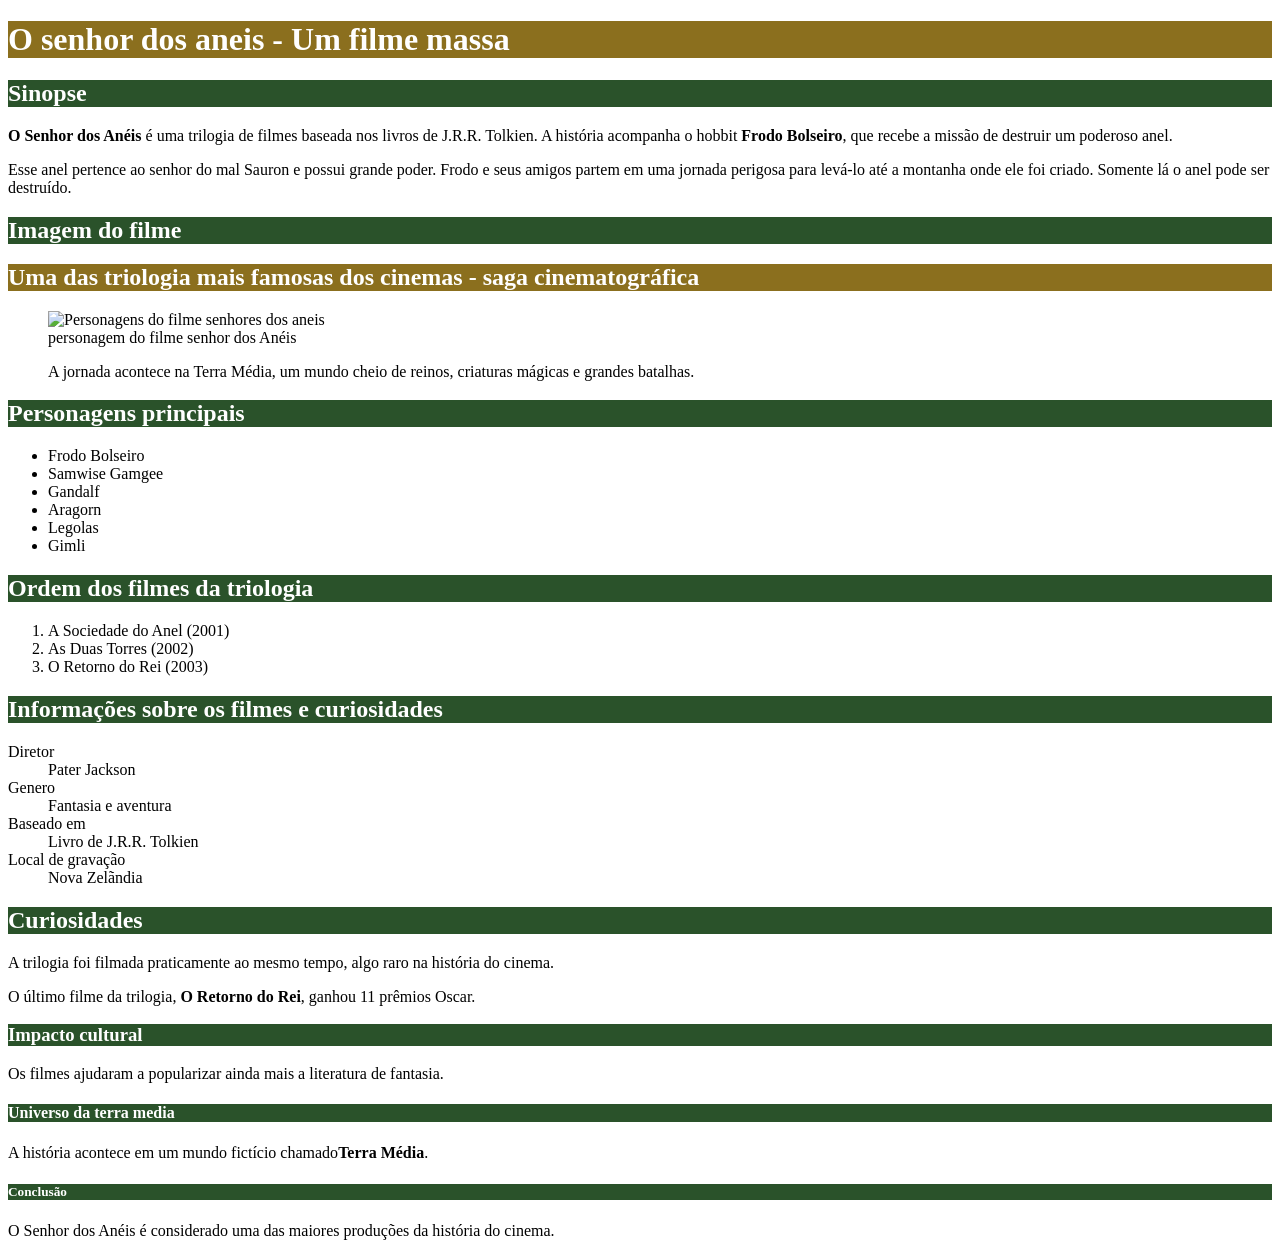
==== index.html @ d059a092 "Correção dos erros" ====
<!DOCTYPE html>
<html>
    <head>
            <title> Filme O senhro dos aneis </title>
    <meta charset="utf-8">
    <style>
        #titulo_principal {
        background-color: #8b6f1e;
        color: white;}


        .titulo_segundario {background-color: #2a522a;
        color: white;}
              
    </style>

        </head>
    <body>
        <h1 id="titulo_principal"> O senhor dos aneis - Um filme massa </h1>
        
        
        

        <h2 class="titulo_segundario"> Sinopse </h2>
            <p>
                <strong> O Senhor dos Anéis</strong> é uma trilogia de filmes baseada nos livros de J.R.R.
                Tolkien. A história acompanha o hobbit<strong> Frodo Bolseiro</strong>, que recebe a missão
                de destruir um poderoso anel.</p>

                <p>Esse anel pertence ao senhor do mal Sauron e possui grande poder. Frodo e
                seus amigos partem em uma jornada perigosa para levá-lo até a montanha
                onde ele foi criado.
                Somente lá o anel pode ser destruído.</p>

        <h2 class="titulo_segundario"> Imagem do filme</h2>
        <h2 id="titulo_principal"> Uma das triologia mais famosas dos cinemas - saga cinematográfica</h2>
        <figure>

            <img src="senhor_dos_aneis.png" alt="Personagens do filme senhores dos aneis">
            <figcaption>personagem do filme senhor dos Anéis</figcaption>
            <p>A jornada acontece na Terra Média, um mundo cheio de reinos, criaturas
            mágicas e grandes batalhas.</p>

            </figure>
        <h2 class="titulo_segundario"> Personagens principais</h2>
            <ul>
                <li>Frodo Bolseiro</li>
                <li>Samwise Gamgee</li>
                <li>Gandalf</li>
                <li>Aragorn</li>
                <li>Legolas</li>
                <li>Gimli</li>

            </ul>
        <h2 class="titulo_segundario">Ordem dos filmes da triologia</h2>
            <ol>
                <li>A Sociedade do Anel (2001)</li>
                <li>As Duas Torres (2002)</li>
                <li>O Retorno do Rei (2003)</li>

            </ol>
        <h2 class="titulo_segundario"> Informações sobre os filmes e curiosidades</h2>
            <dl>
                <dt>Diretor</dt>
                    <dd>Pater Jackson</dd>
                <dt>Genero</dt>
                    <dd>Fantasia e aventura</dd>
                <dt>Baseado em</dt>
                    <dd>Livro de J.R.R. Tolkien</dd>
                <dt>Local de gravação</dt>
                    <dd>Nova Zelãndia</dd>

            </dl>
        <h2 class="titulo_segundario"> Curiosidades</h2>
            <p>A trilogia foi filmada praticamente ao mesmo tempo, algo raro na história do
            cinema.</p>
            <p>O último filme da trilogia,<strong> O Retorno do Rei</strong>, ganhou 11 prêmios Oscar.</p>
        <h3 class="titulo_segundario"> Impacto cultural</h3>
            <p>Os filmes ajudaram a popularizar ainda mais a literatura de fantasia.</p>
        <h4 class="titulo_segundario"> Universo da terra media</h4>
            <p>A história acontece em um mundo fictício chamado<strong>Terra Média</strong>.</p>
        <h5 class="titulo_segundario">Conclusão</h5>
            <p>O Senhor dos Anéis é considerado uma das maiores produções da história do
            cinema.</p>





    </body>
</html>
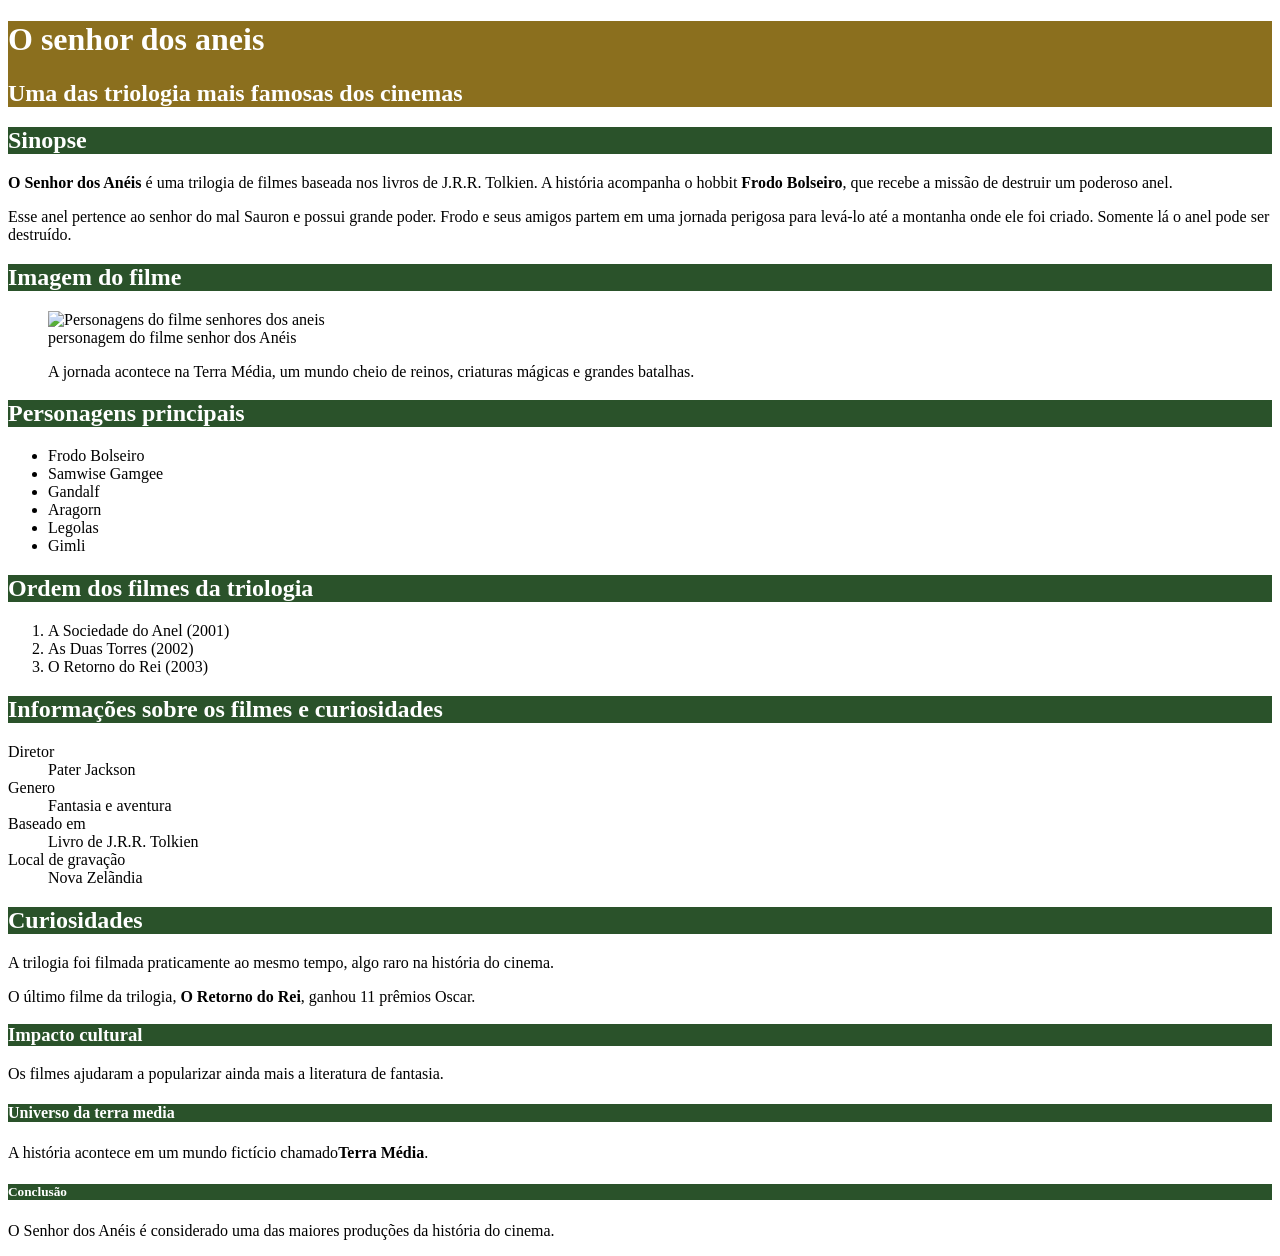
==== commit 4ba5d881: "correção de erros 02" ====
--- a/index.html
+++ b/index.html
@@ -14,13 +14,16 @@
               
     </style>
 
+        <div id="titulo_principal">
+        <h1 id="titulo_principal"> O senhor dos aneis</h1>
+        <h2 id="titulo_principal"> Uma das triologia mais famosas dos cinemas </h2>
+
+        </div>
+
         </head>
     <body>
-        <h1 id="titulo_principal"> O senhor dos aneis - Um filme massa </h1>
         
         
-        
-
         <h2 class="titulo_segundario"> Sinopse </h2>
             <p>
                 <strong> O Senhor dos Anéis</strong> é uma trilogia de filmes baseada nos livros de J.R.R.
@@ -33,7 +36,7 @@
                 Somente lá o anel pode ser destruído.</p>
 
         <h2 class="titulo_segundario"> Imagem do filme</h2>
-        <h2 id="titulo_principal"> Uma das triologia mais famosas dos cinemas - saga cinematográfica</h2>
+       
         <figure>
 
             <img src="senhor_dos_aneis.png" alt="Personagens do filme senhores dos aneis">
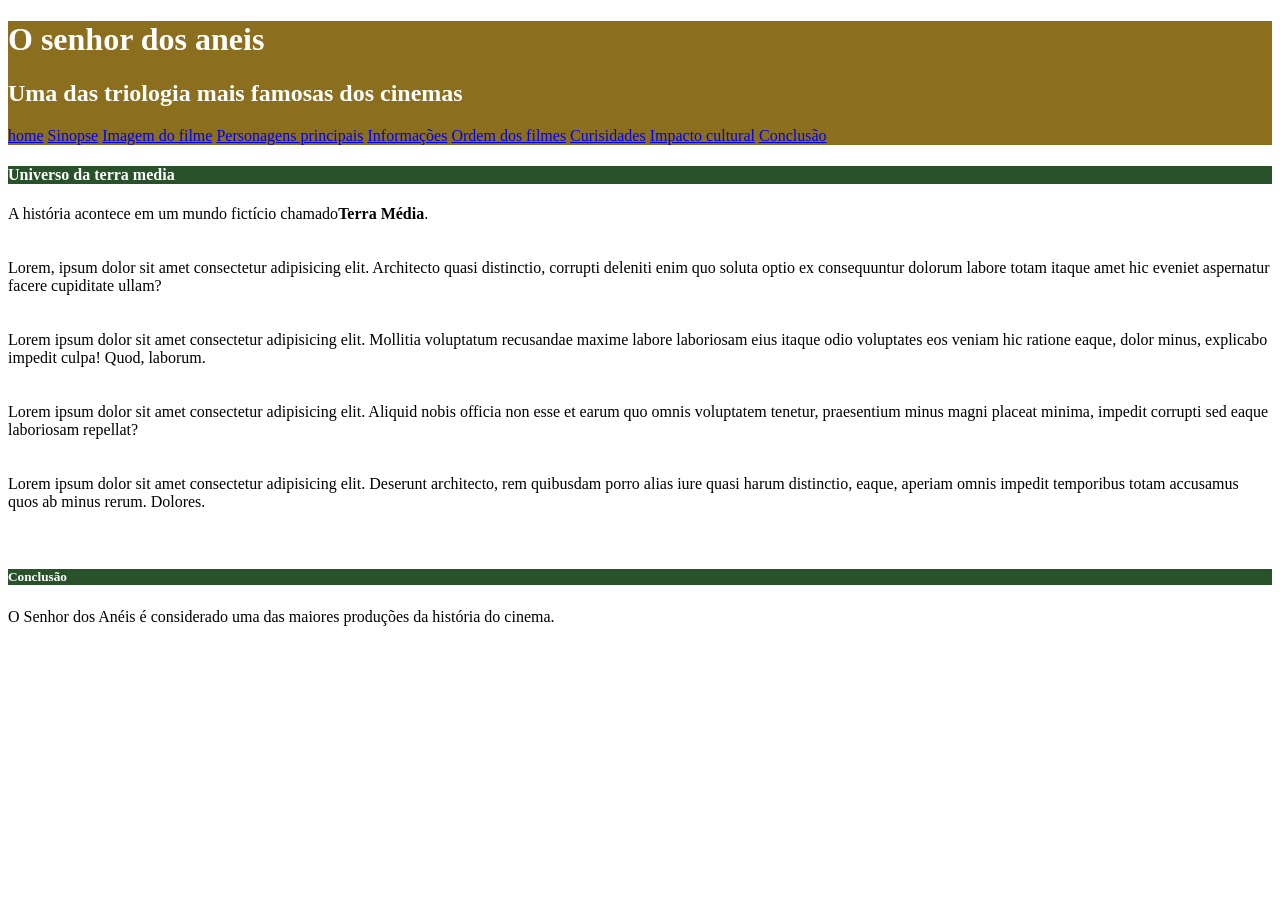
==== commit 6e504d96: "Criação da tabela dos filmes" ====
--- a/index.html
+++ b/index.html
@@ -3,92 +3,47 @@
     <head>
             <title> Filme O senhro dos aneis </title>
     <meta charset="utf-8">
-    <style>
-        #titulo_principal {
-        background-color: #8b6f1e;
-        color: white;}
+    <link rel="stylesheet" href="styles.css">
 
+    </head>
 
-        .titulo_segundario {background-color: #2a522a;
-        color: white;}
-              
-    </style>
-
+    <body>
         <div id="titulo_principal">
-        <h1 id="titulo_principal"> O senhor dos aneis</h1>
-        <h2 id="titulo_principal"> Uma das triologia mais famosas dos cinemas </h2>
-
+            <h1 > O senhor dos aneis</h1>
+            <h2 > Uma das triologia mais famosas dos cinemas </h2>
+       
+            <nav>
+                <a href="index.html">home</a>
+                <a href="Sinopse.html">Sinopse</a>
+                <a href="Imagemfilme.html">Imagem do filme</a>
+                <a href="personagem.html">Personagens principais</a>
+                <a href="informacoes.html">Informações</a>
+                <a href="ordemfilmes.html">Ordem dos filmes</a>
+                <a href="Curiosidades.html">Curisidades</a>
+                <a href="Impactocultural.html">Impacto cultural</a>
+                <a href="#conclusao">Conclusão</a>
+                
+            </nav>
+       
         </div>
 
-        </head>
-    <body>
-        
-        
-        <h2 class="titulo_segundario"> Sinopse </h2>
-            <p>
-                <strong> O Senhor dos Anéis</strong> é uma trilogia de filmes baseada nos livros de J.R.R.
-                Tolkien. A história acompanha o hobbit<strong> Frodo Bolseiro</strong>, que recebe a missão
-                de destruir um poderoso anel.</p>
+             <h4 class="titulo_segundario"> Universo da terra media</h4>
+            <p>A história acontece em um mundo fictício chamado<strong>Terra Média</strong>.<br><br><br>
+                Lorem, ipsum dolor sit amet consectetur adipisicing elit. Architecto quasi distinctio, corrupti deleniti enim quo soluta optio ex consequuntur dolorum labore totam itaque amet hic eveniet aspernatur facere cupiditate ullam?<br><br><br>
+                Lorem ipsum dolor sit amet consectetur adipisicing elit. Mollitia voluptatum recusandae maxime labore laboriosam eius itaque odio voluptates eos veniam hic ratione eaque, dolor minus, explicabo impedit culpa! Quod, laborum.<br><br><br>               
+                Lorem ipsum dolor sit amet consectetur adipisicing elit. Aliquid nobis officia non esse et earum quo omnis voluptatem tenetur, praesentium minus magni placeat minima, impedit corrupti sed eaque laboriosam repellat?<br><br><br>
+                Lorem ipsum dolor sit amet consectetur adipisicing elit. Deserunt architecto, rem quibusdam porro alias iure quasi harum distinctio, eaque, aperiam omnis impedit temporibus totam accusamus quos ab minus rerum. Dolores.<br><br><br>
+            </p>
 
-                <p>Esse anel pertence ao senhor do mal Sauron e possui grande poder. Frodo e
-                seus amigos partem em uma jornada perigosa para levá-lo até a montanha
-                onde ele foi criado.
-                Somente lá o anel pode ser destruído.</p>
+            <div id="conclusao">
+                <h5 class="titulo_segundario">Conclusão</h5>
+                     <p>
+                        O Senhor dos Anéis é considerado uma das maiores produções da história do
+                        cinema.
+                    </p>
 
-        <h2 class="titulo_segundario"> Imagem do filme</h2>
-       
-        <figure>
-
-            <img src="senhor_dos_aneis.png" alt="Personagens do filme senhores dos aneis">
-            <figcaption>personagem do filme senhor dos Anéis</figcaption>
-            <p>A jornada acontece na Terra Média, um mundo cheio de reinos, criaturas
-            mágicas e grandes batalhas.</p>
-
-            </figure>
-        <h2 class="titulo_segundario"> Personagens principais</h2>
-            <ul>
-                <li>Frodo Bolseiro</li>
-                <li>Samwise Gamgee</li>
-                <li>Gandalf</li>
-                <li>Aragorn</li>
-                <li>Legolas</li>
-                <li>Gimli</li>
-
-            </ul>
-        <h2 class="titulo_segundario">Ordem dos filmes da triologia</h2>
-            <ol>
-                <li>A Sociedade do Anel (2001)</li>
-                <li>As Duas Torres (2002)</li>
-                <li>O Retorno do Rei (2003)</li>
-
-            </ol>
-        <h2 class="titulo_segundario"> Informações sobre os filmes e curiosidades</h2>
-            <dl>
-                <dt>Diretor</dt>
-                    <dd>Pater Jackson</dd>
-                <dt>Genero</dt>
-                    <dd>Fantasia e aventura</dd>
-                <dt>Baseado em</dt>
-                    <dd>Livro de J.R.R. Tolkien</dd>
-                <dt>Local de gravação</dt>
-                    <dd>Nova Zelãndia</dd>
-
-            </dl>
-        <h2 class="titulo_segundario"> Curiosidades</h2>
-            <p>A trilogia foi filmada praticamente ao mesmo tempo, algo raro na história do
-            cinema.</p>
-            <p>O último filme da trilogia,<strong> O Retorno do Rei</strong>, ganhou 11 prêmios Oscar.</p>
-        <h3 class="titulo_segundario"> Impacto cultural</h3>
-            <p>Os filmes ajudaram a popularizar ainda mais a literatura de fantasia.</p>
-        <h4 class="titulo_segundario"> Universo da terra media</h4>
-            <p>A história acontece em um mundo fictício chamado<strong>Terra Média</strong>.</p>
-        <h5 class="titulo_segundario">Conclusão</h5>
-            <p>O Senhor dos Anéis é considerado uma das maiores produções da história do
-            cinema.</p>
-
-
-
-
+            </div>
+            
 
     </body>
 </html>
--- a/styles.css
+++ b/styles.css
@@ -0,0 +1,10 @@
+
+        #titulo_principal {
+        background-color: #8b6f1e;
+        color: white;}
+
+
+        .titulo_segundario {background-color: #2a522a;
+        color: white;}
+            
+    
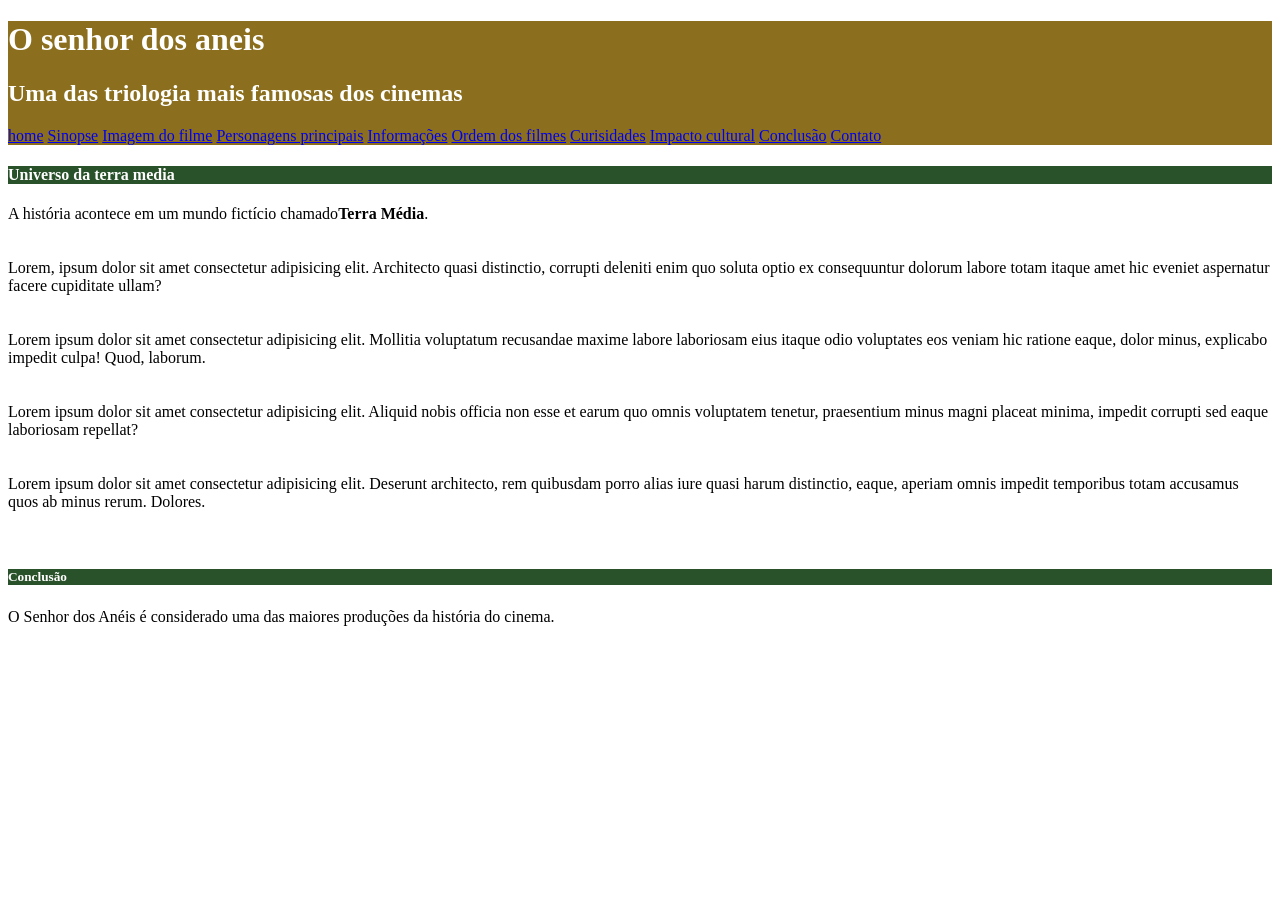
==== commit 4121af93: "Criação da página de contato(aula 5)" ====
--- a/index.html
+++ b/index.html
@@ -22,6 +22,7 @@
                 <a href="Curiosidades.html">Curisidades</a>
                 <a href="Impactocultural.html">Impacto cultural</a>
                 <a href="#conclusao">Conclusão</a>
+                <a href="contato.html">Contato</a>
                 
             </nav>
        
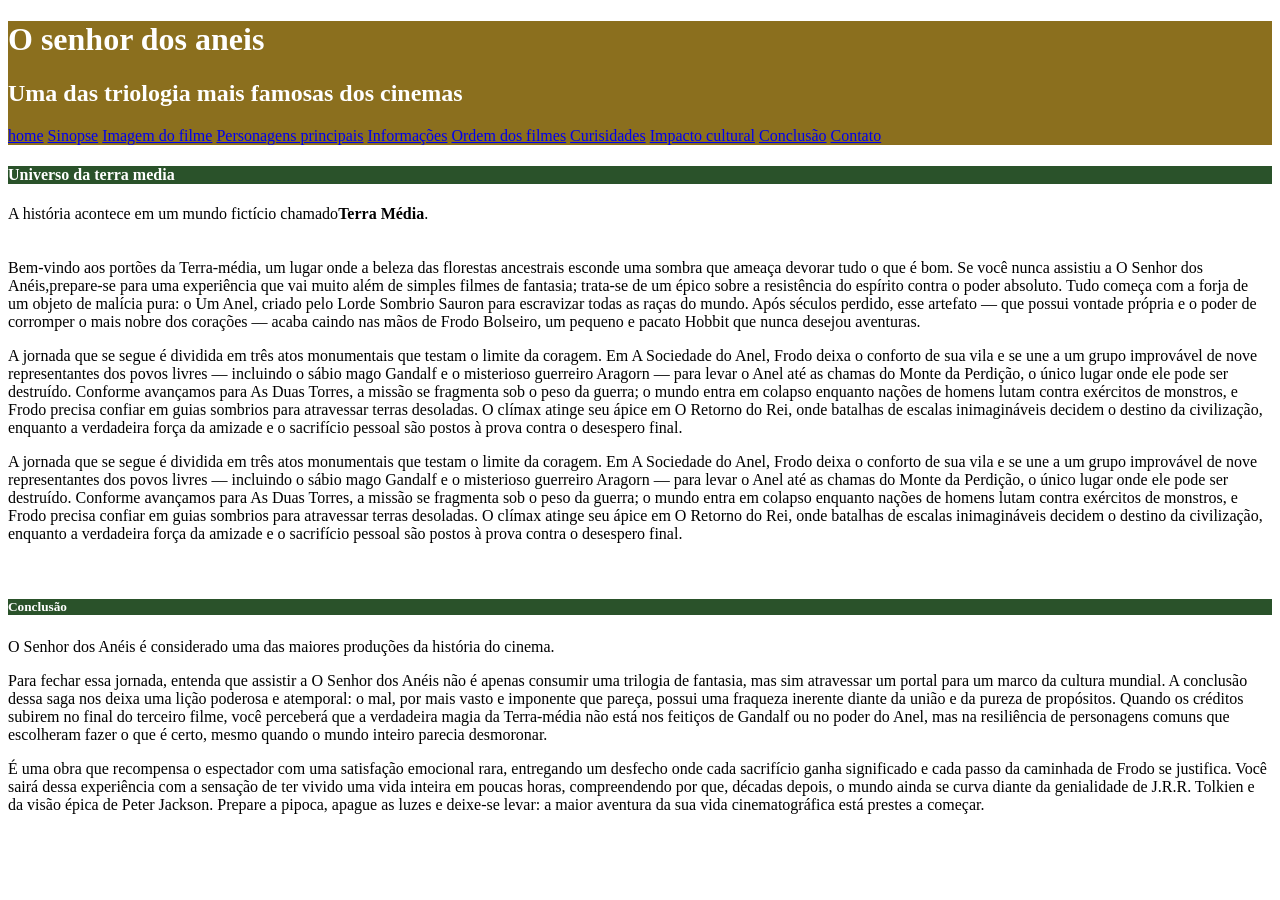
==== commit 431c80bd: "Primeira parte do trabalho do formulário de contato Parte 01 Foi feito aa parte da pessoa cadastrar " ====
--- a/index.html
+++ b/index.html
@@ -30,21 +30,39 @@
 
              <h4 class="titulo_segundario"> Universo da terra media</h4>
             <p>A história acontece em um mundo fictício chamado<strong>Terra Média</strong>.<br><br><br>
-                Lorem, ipsum dolor sit amet consectetur adipisicing elit. Architecto quasi distinctio, corrupti deleniti enim quo soluta optio ex consequuntur dolorum labore totam itaque amet hic eveniet aspernatur facere cupiditate ullam?<br><br><br>
-                Lorem ipsum dolor sit amet consectetur adipisicing elit. Mollitia voluptatum recusandae maxime labore laboriosam eius itaque odio voluptates eos veniam hic ratione eaque, dolor minus, explicabo impedit culpa! Quod, laborum.<br><br><br>               
-                Lorem ipsum dolor sit amet consectetur adipisicing elit. Aliquid nobis officia non esse et earum quo omnis voluptatem tenetur, praesentium minus magni placeat minima, impedit corrupti sed eaque laboriosam repellat?<br><br><br>
-                Lorem ipsum dolor sit amet consectetur adipisicing elit. Deserunt architecto, rem quibusdam porro alias iure quasi harum distinctio, eaque, aperiam omnis impedit temporibus totam accusamus quos ab minus rerum. Dolores.<br><br><br>
+                Bem-vindo aos portões da Terra-média, um lugar onde a beleza das florestas ancestrais esconde uma sombra que ameaça devorar tudo o que é bom. Se você nunca assistiu a O Senhor dos Anéis,prepare-se para uma experiência que vai muito além de simples filmes de fantasia;
+                trata-se de um épico sobre a resistência do espírito contra o poder absoluto. Tudo começa com a forja de um objeto de malícia pura: o Um Anel, criado pelo Lorde Sombrio Sauron para escravizar todas as raças do mundo. 
+                Após séculos perdido, esse artefato — que possui vontade própria e o poder de corromper o mais nobre dos corações — acaba caindo nas mãos de Frodo Bolseiro, um pequeno e pacato Hobbit que nunca desejou aventuras.
             </p>
 
+            <p> 
+                A jornada que se segue é dividida em três atos monumentais que testam o limite da coragem. Em A Sociedade do Anel, Frodo deixa o conforto de sua vila e se une a um grupo improvável de nove representantes dos povos livres — incluindo o sábio mago Gandalf e 
+                o misterioso guerreiro Aragorn — para levar o Anel até as chamas do Monte da Perdição, o único lugar onde ele pode ser destruído. Conforme avançamos para As Duas Torres, a missão se fragmenta sob o peso da guerra; o mundo entra em colapso enquanto nações de
+                homens lutam contra exércitos de monstros, e Frodo precisa confiar em guias sombrios para atravessar terras desoladas. O clímax atinge seu ápice em O Retorno do Rei, onde batalhas de escalas inimagináveis decidem o destino da civilização, 
+                enquanto a verdadeira força da amizade e o sacrifício pessoal são postos à prova contra o desespero final.
+            </p>
+            
+            <p>
+                A jornada que se segue é dividida em três atos monumentais que testam o limite da coragem. Em A Sociedade do Anel, Frodo deixa o conforto de sua vila e se une a um grupo improvável de nove representantes dos povos livres — incluindo o sábio mago Gandalf e
+                o misterioso guerreiro Aragorn — para levar o Anel até as chamas do Monte da Perdição, o único lugar onde ele pode ser destruído.
+                Conforme avançamos para As Duas Torres, a missão se fragmenta sob o peso da guerra; o mundo entra em colapso enquanto nações de homens lutam contra exércitos de monstros, e Frodo precisa confiar em guias sombrios para atravessar terras desoladas. 
+                O clímax atinge seu ápice em O Retorno do Rei, onde batalhas de escalas inimagináveis decidem o destino da civilização, enquanto a verdadeira força da amizade e o sacrifício pessoal são postos à prova contra o desespero final.
+            </p><br>
+            
             <div id="conclusao">
                 <h5 class="titulo_segundario">Conclusão</h5>
                      <p>
                         O Senhor dos Anéis é considerado uma das maiores produções da história do
                         cinema.
                     </p>
+                <p>
+                    Para fechar essa jornada, entenda que assistir a O Senhor dos Anéis não é apenas consumir uma trilogia de fantasia, mas sim atravessar um portal para um marco da cultura mundial. A conclusão dessa saga nos deixa uma lição poderosa e atemporal: o mal, por mais vasto e imponente que pareça, possui uma fraqueza inerente 
+                    diante da união e da pureza de propósitos. Quando os créditos subirem no final do terceiro filme, você perceberá que a verdadeira magia da Terra-média não está nos feitiços de Gandalf ou no poder do Anel, mas na resiliência de personagens comuns que escolheram fazer o que é certo, mesmo quando o mundo inteiro parecia desmoronar.
+                </p>
+                <p>É uma obra que recompensa o espectador com uma satisfação emocional rara, entregando um desfecho onde cada sacrifício ganha significado e cada passo da caminhada de Frodo se justifica. Você sairá dessa experiência com a sensação de ter vivido uma vida inteira em poucas horas, compreendendo por que, décadas depois, o mundo ainda se curva diante da genialidade de J.R.R. 
+                    Tolkien e da visão épica de Peter Jackson. Prepare a pipoca, apague as luzes e deixe-se levar: a maior aventura da sua vida cinematográfica está prestes a começar.
+                </p>
 
             </div>
-            
-
     </body>
 </html>
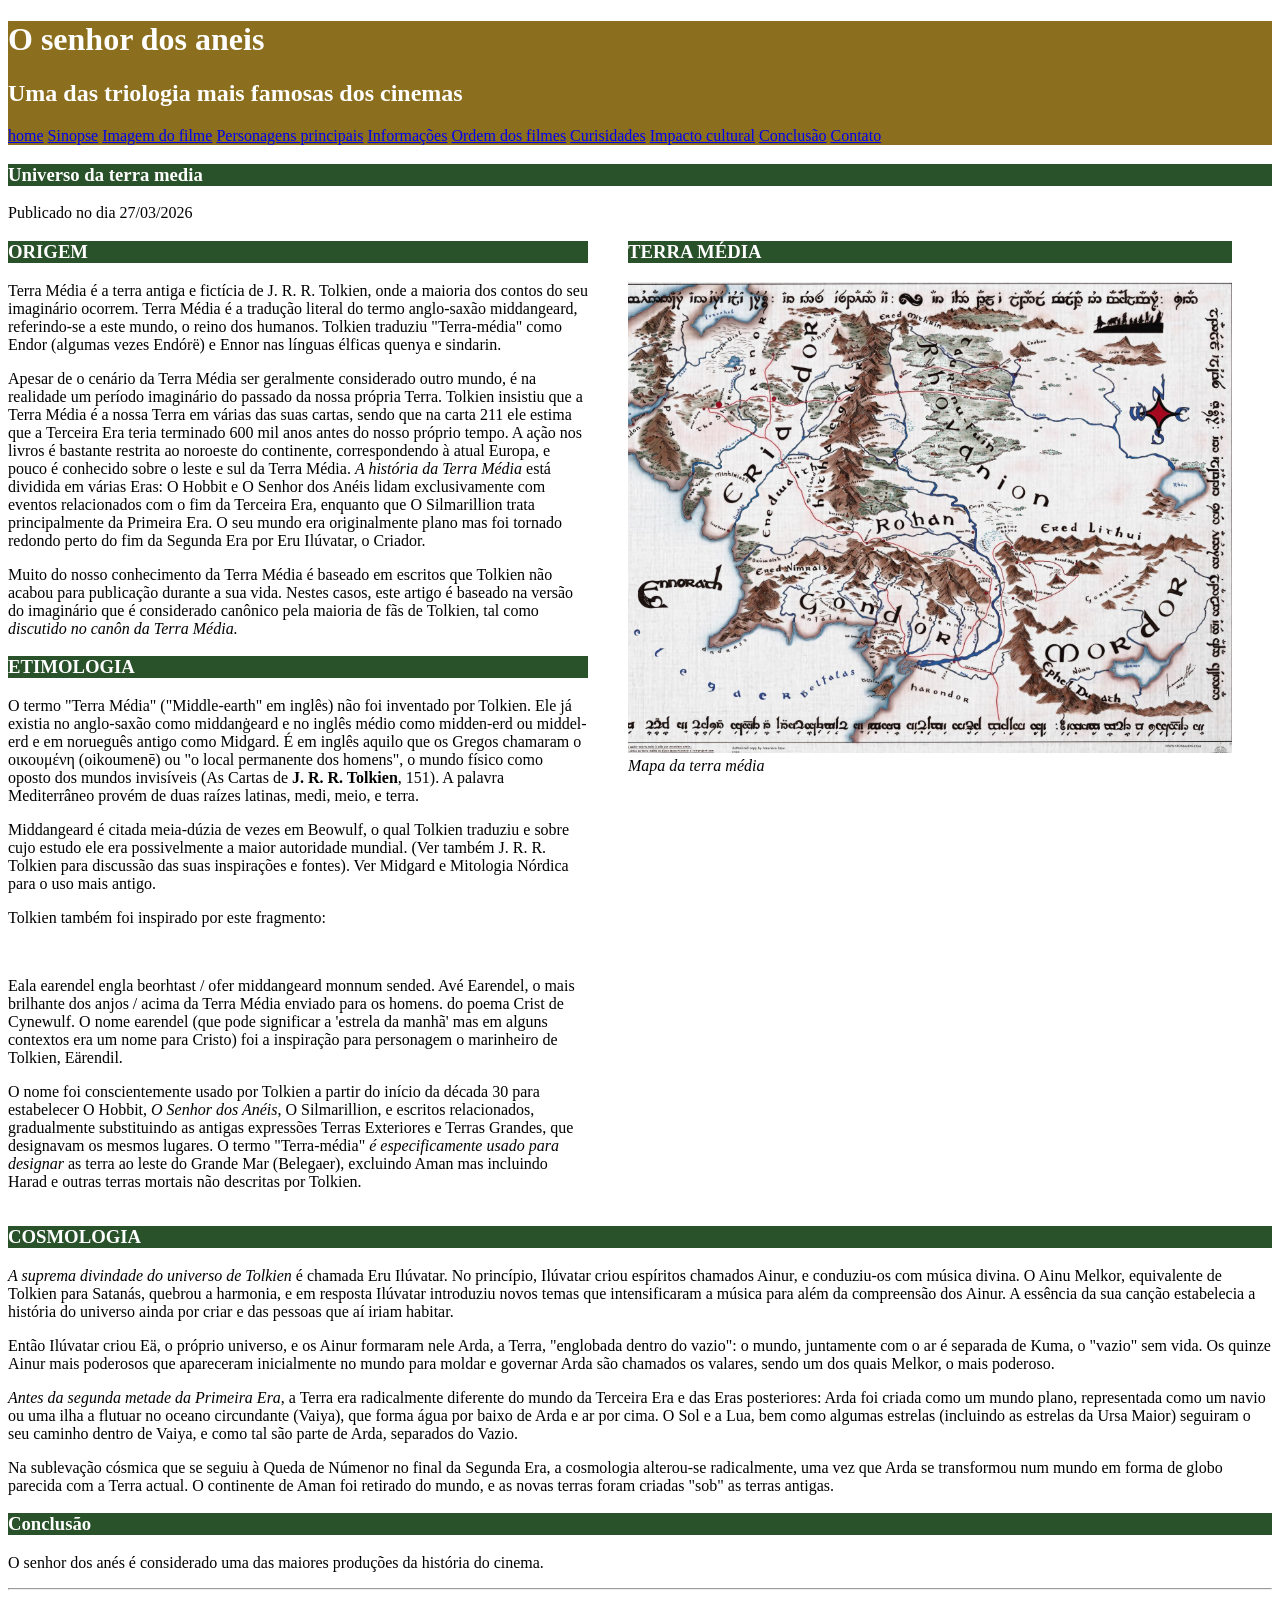
==== commit 02d7f74e: "Conteudo da aula do dia-27/03/2026. Atualizando o site para HTML 5." ====
--- a/index.html
+++ b/index.html
@@ -1,17 +1,17 @@
 <!DOCTYPE html>
 <html>
     <head>
-            <title> Filme O senhro dos aneis </title>
-    <meta charset="utf-8">
-    <link rel="stylesheet" href="styles.css">
+        <title> Filme O senhro dos aneis </title>
+        <meta charset="utf-8">
+        <link rel="stylesheet" href="styles.css" type="text/css">
+        <link rel="icon" type="image/x-icon" href="img/espada.ico">
 
     </head>
 
     <body>
-        <div id="titulo_principal">
+        <header id="titulo_principal">
             <h1 > O senhor dos aneis</h1>
             <h2 > Uma das triologia mais famosas dos cinemas </h2>
-       
             <nav>
                 <a href="index.html">home</a>
                 <a href="Sinopse.html">Sinopse</a>
@@ -23,46 +23,131 @@
                 <a href="Impactocultural.html">Impacto cultural</a>
                 <a href="#conclusao">Conclusão</a>
                 <a href="contato.html">Contato</a>
-                
             </nav>
        
-        </div>
+        </header>
 
-             <h4 class="titulo_segundario"> Universo da terra media</h4>
-            <p>A história acontece em um mundo fictício chamado<strong>Terra Média</strong>.<br><br><br>
-                Bem-vindo aos portões da Terra-média, um lugar onde a beleza das florestas ancestrais esconde uma sombra que ameaça devorar tudo o que é bom. Se você nunca assistiu a O Senhor dos Anéis,prepare-se para uma experiência que vai muito além de simples filmes de fantasia;
-                trata-se de um épico sobre a resistência do espírito contra o poder absoluto. Tudo começa com a forja de um objeto de malícia pura: o Um Anel, criado pelo Lorde Sombrio Sauron para escravizar todas as raças do mundo. 
-                Após séculos perdido, esse artefato — que possui vontade própria e o poder de corromper o mais nobre dos corações — acaba caindo nas mãos de Frodo Bolseiro, um pequeno e pacato Hobbit que nunca desejou aventuras.
-            </p>
+        <main>
+            <header>
+                <h3 class="titulo_segundario"> Universo da terra media</h3>
+                <span> Publicado no dia 27/03/2026 </span>
+           </header>
+           
+           <div id="layout">
+                <article>
+                    <section>
+                        <h3 class="titulo_segundario"> ORIGEM </h3>
+                            <p>Terra Média é a terra antiga e fictícia de J. R. R. Tolkien, onde a maioria dos 
+                            contos do seu imaginário ocorrem. Terra Média é a tradução literal do termo 
+                            anglo-saxão middangeard, referindo-se a este mundo, o reino dos humanos. 
+                            Tolkien traduziu "Terra-média" como Endor (algumas vezes Endórë) e Ennor 
+                            nas línguas élficas quenya e sindarin.</p>
 
-            <p> 
-                A jornada que se segue é dividida em três atos monumentais que testam o limite da coragem. Em A Sociedade do Anel, Frodo deixa o conforto de sua vila e se une a um grupo improvável de nove representantes dos povos livres — incluindo o sábio mago Gandalf e 
-                o misterioso guerreiro Aragorn — para levar o Anel até as chamas do Monte da Perdição, o único lugar onde ele pode ser destruído. Conforme avançamos para As Duas Torres, a missão se fragmenta sob o peso da guerra; o mundo entra em colapso enquanto nações de
-                homens lutam contra exércitos de monstros, e Frodo precisa confiar em guias sombrios para atravessar terras desoladas. O clímax atinge seu ápice em O Retorno do Rei, onde batalhas de escalas inimagináveis decidem o destino da civilização, 
-                enquanto a verdadeira força da amizade e o sacrifício pessoal são postos à prova contra o desespero final.
-            </p>
-            
-            <p>
-                A jornada que se segue é dividida em três atos monumentais que testam o limite da coragem. Em A Sociedade do Anel, Frodo deixa o conforto de sua vila e se une a um grupo improvável de nove representantes dos povos livres — incluindo o sábio mago Gandalf e
-                o misterioso guerreiro Aragorn — para levar o Anel até as chamas do Monte da Perdição, o único lugar onde ele pode ser destruído.
-                Conforme avançamos para As Duas Torres, a missão se fragmenta sob o peso da guerra; o mundo entra em colapso enquanto nações de homens lutam contra exércitos de monstros, e Frodo precisa confiar em guias sombrios para atravessar terras desoladas. 
-                O clímax atinge seu ápice em O Retorno do Rei, onde batalhas de escalas inimagináveis decidem o destino da civilização, enquanto a verdadeira força da amizade e o sacrifício pessoal são postos à prova contra o desespero final.
-            </p><br>
-            
-            <div id="conclusao">
-                <h5 class="titulo_segundario">Conclusão</h5>
-                     <p>
-                        O Senhor dos Anéis é considerado uma das maiores produções da história do
-                        cinema.
-                    </p>
-                <p>
-                    Para fechar essa jornada, entenda que assistir a O Senhor dos Anéis não é apenas consumir uma trilogia de fantasia, mas sim atravessar um portal para um marco da cultura mundial. A conclusão dessa saga nos deixa uma lição poderosa e atemporal: o mal, por mais vasto e imponente que pareça, possui uma fraqueza inerente 
-                    diante da união e da pureza de propósitos. Quando os créditos subirem no final do terceiro filme, você perceberá que a verdadeira magia da Terra-média não está nos feitiços de Gandalf ou no poder do Anel, mas na resiliência de personagens comuns que escolheram fazer o que é certo, mesmo quando o mundo inteiro parecia desmoronar.
-                </p>
-                <p>É uma obra que recompensa o espectador com uma satisfação emocional rara, entregando um desfecho onde cada sacrifício ganha significado e cada passo da caminhada de Frodo se justifica. Você sairá dessa experiência com a sensação de ter vivido uma vida inteira em poucas horas, compreendendo por que, décadas depois, o mundo ainda se curva diante da genialidade de J.R.R. 
-                    Tolkien e da visão épica de Peter Jackson. Prepare a pipoca, apague as luzes e deixe-se levar: a maior aventura da sua vida cinematográfica está prestes a começar.
-                </p>
+                            <p>  Apesar de o cenário da Terra Média ser geralmente considerado outro mundo, 
+                            é na realidade um período imaginário do passado da nossa própria Terra. 
+                            Tolkien insistiu que a Terra Média é a nossa Terra em várias das suas cartas, 
+                            sendo que na carta 211 ele estima que a Terceira Era teria terminado 600 mil 
+                            anos antes do nosso próprio tempo. A ação nos livros é bastante restrita ao 
+                            noroeste do continente, correspondendo à atual Europa, e pouco é conhecido 
+                            sobre o leste e sul da Terra Média. <em>A história da Terra Média</em> está dividida em 
+                            várias Eras: O Hobbit e O Senhor dos Anéis lidam exclusivamente com 
+                            eventos relacionados com o fim da Terceira Era, enquanto que O Silmarillion 
+                            trata principalmente da Primeira Era. O seu mundo era originalmente plano 
+                            mas foi tornado redondo perto do fim da Segunda Era por Eru Ilúvatar, o 
+                            Criador.</p>
+
+                            <p> Muito do nosso conhecimento da Terra Média é baseado em escritos que 
+                            Tolkien não acabou para publicação durante a sua vida. Nestes casos, este 
+                            artigo é baseado na versão do imaginário que é considerado canônico pela 
+                            maioria de fãs de Tolkien, tal como <em>discutido no canôn da Terra Média.</em></p>
+                    </section>
+                        
+                    <section>
+                        <h3 class="titulo_segundario"> ETIMOLOGIA </h3>
+                            <p>O termo "Terra Média" ("Middle-earth" em inglês) não foi inventado por 
+                            Tolkien. Ele já existia no anglo-saxão como middanġeard e no inglês médio 
+                            como midden-erd ou middel-erd e em norueguês antigo como Midgard. É em 
+                            inglês aquilo que os Gregos chamaram o οικουμένη (oikoumenē) ou "o local 
+                            permanente dos homens", o mundo físico como oposto dos mundos invisíveis 
+                            (As Cartas de <strong>J. R. R. Tolkien</strong>, 151). A palavra Mediterrâneo provém de duas 
+                            raízes latinas, medi, meio, e terra. </p>
+
+                            <p>Middangeard é citada meia-dúzia de vezes em Beowulf, o qual Tolkien 
+                            traduziu e sobre cujo estudo ele era possivelmente a maior autoridade 
+                            mundial. (Ver também J. R. R. Tolkien para discussão das suas inspirações e 
+                            fontes). Ver Midgard e Mitologia Nórdica para o uso mais antigo.</p> 
+                            <p>Tolkien também foi inspirado por este fragmento:</p><br>
+
+                            <p>Eala earendel engla beorhtast / ofer middangeard monnum sended. 
+                            Avé Earendel, o mais brilhante dos anjos / acima da Terra Média enviado para 
+                            os homens. do poema Crist de Cynewulf. O nome earendel (que pode 
+                            significar a 'estrela da manhã' mas em alguns contextos era um nome para 
+                            Cristo) foi a inspiração para personagem o marinheiro de Tolkien, Eärendil. </p>
+
+                            <p>O nome foi conscientemente usado por Tolkien a partir do início da década 30 
+                            para estabelecer O Hobbit, <em>O Senhor dos Anéis</em>, O Silmarillion, e escritos 
+                            relacionados, gradualmente substituindo as antigas expressões Terras 
+                            Exteriores e Terras Grandes, que designavam os mesmos lugares. O termo 
+                            "Terra-média" <em>é especificamente usado para designar</em> as terra ao leste do 
+                            Grande Mar (Belegaer), excluindo Aman mas incluindo Harad e outras terras 
+                            mortais não descritas por Tolkien.</p>
+                    </section>
+                </article>
+           
+                <aside>
+                    <figure>
+                        <h3 class="titulo_segundario"> TERRA MÉDIA </h3>
+                        <img src="img/terra_media.png" atl="Mapa da terra media">
+                        <figcaption><em>Mapa da terra média</em></figcaption>
+                    </figure>
+                </aside>
 
             </div>
+
+            <article>
+                <saction>
+                    <h3 class="titulo_segundario"> COSMOLOGIA </h3>
+                    <p><em>A suprema divindade do universo de Tolkien</em> é chamada Eru Ilúvatar. No 
+                    princípio, Ilúvatar criou espíritos chamados Ainur, e conduziu-os com música 
+                    divina. O Ainu Melkor, equivalente de Tolkien para Satanás, quebrou a 
+                    harmonia, e em resposta Ilúvatar introduziu novos temas que intensificaram a 
+                    música para além da compreensão dos Ainur. A essência da sua canção 
+                    estabelecia a história do universo ainda por criar e das pessoas que aí iriam 
+                    habitar. </p>
+
+                    <p>Então Ilúvatar criou Eä, o próprio universo, e os Ainur formaram nele Arda, a 
+                    Terra, "englobada dentro do vazio": o mundo, juntamente com o ar é separada 
+                    de Kuma, o "vazio" sem vida. Os quinze Ainur mais poderosos que 
+                    apareceram inicialmente no mundo para moldar e governar Arda são 
+                    chamados os valares, sendo um dos quais Melkor, o mais poderoso.</p> 
+                    <p><em>Antes da segunda metade da Primeira Era</em>, a Terra era radicalmente diferente 
+                    do mundo da Terceira Era e das Eras posteriores: Arda foi criada como um 
+                    mundo plano, representada como um navio ou uma ilha a flutuar no oceano 
+                    circundante (Vaiya), que forma água por baixo de Arda e ar por cima. O Sol e 
+                    a Lua, bem como algumas estrelas (incluindo as estrelas da Ursa Maior) 
+                    seguiram o seu caminho dentro de Vaiya, e como tal são parte de Arda, 
+                    separados do Vazio.</p> 
+
+                    <p>Na sublevação cósmica que se seguiu à Queda de Númenor no final da 
+                    Segunda Era, a cosmologia alterou-se radicalmente, uma vez que Arda se 
+                    transformou num mundo em forma de globo parecida com a Terra actual. O 
+                    continente de Aman foi retirado do mundo, e as novas terras foram criadas 
+                    "sob" as terras antigas.</p>
+                </saction>
+             
+                <saction>
+                    <div id="conclusao">
+                    <h3 class="titulo_segundario">Conclusão</h3>
+                        <p>
+                            O senhor dos anés é considerado uma das maiores produções da história do cinema.
+                        </p>
+                </section>
+            </article>        
+
+            <footer class="rodape">
+                <hr>
+                <small>© 2026 - Site sobre O Senhor dos Anéis</small>
+            </footer>
+        </main>
     </body>
 </html>
--- a/styles.css
+++ b/styles.css
@@ -7,4 +7,11 @@
         .titulo_segundario {background-color: #2a522a;
         color: white;}
             
+        #layout{
+                display: flex;
+        }
+
+        .rodape{
+                text-align: center;
+        }
     
